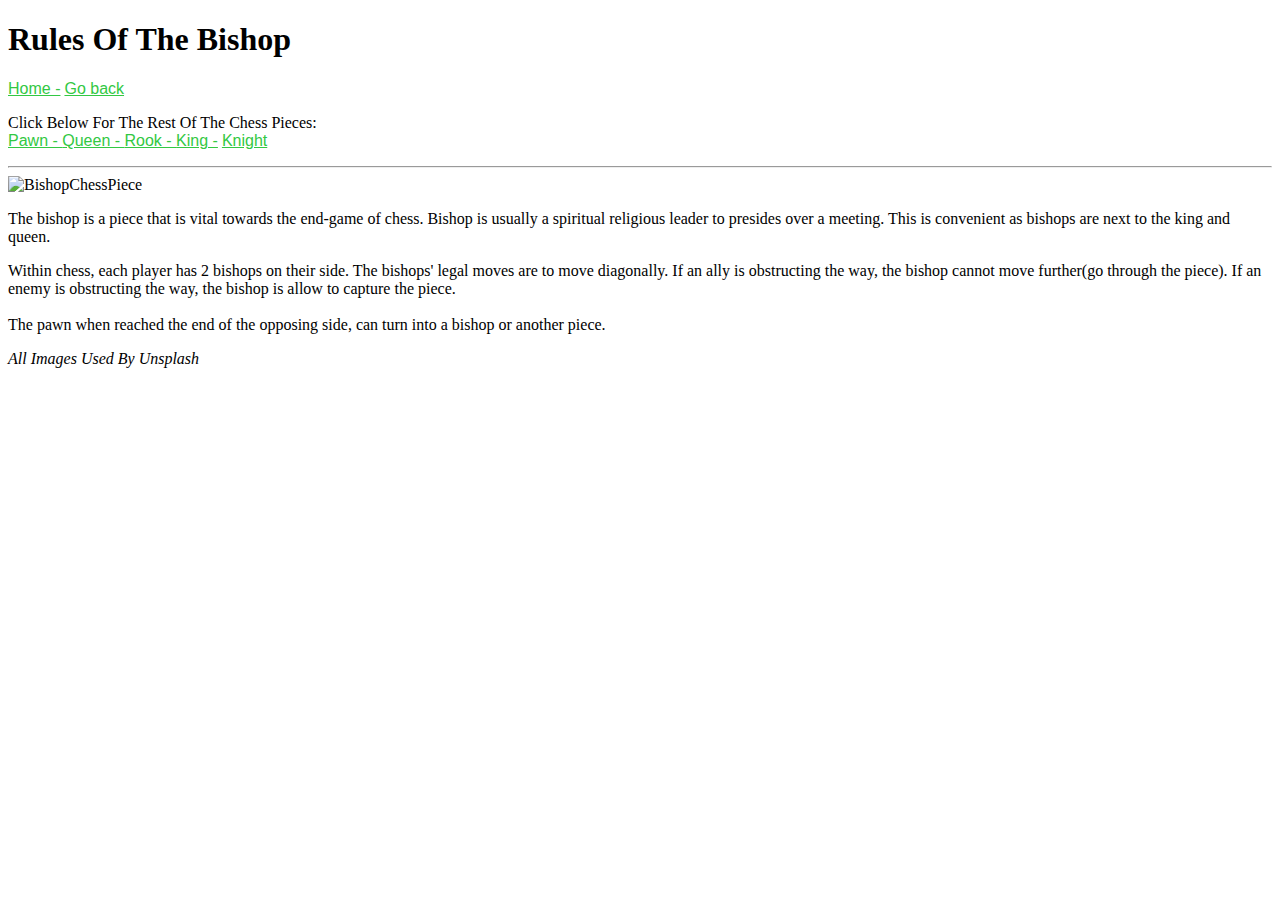
==== bishopchessrules.html @ 97092971 "Add files via upload" ====
<!DOCTYPE html>
<html>
<head>
<style>
  a:link {
  color: #32c843 ;
  background-color: transparent;
  font-size: 16px;
  font-family: Arial, Helvetica, sans-serif;

}

a:visited {
    color: #32c843 ;
  font-size: 16px;
  font-family: Arial, Helvetica, sans-serif;

}

a:hover {
    color: purple ;
  font-size: 16px;
  font-family: Arial, Helvetica, sans-serif;
}

a:active {
  color: #32c843 ;
  font-size: 16px;
  font-family: Arial, Helvetica, sans-serif;
}
    </style>
  </head>
<body>
  <link rel="stylesheet" href= "/style.css">
      <h1 class="title">Rules Of The Bishop</h1>
    <p><a href=/index.html> Home -</a> 
    <a href=/chessrules.html> Go back</a></p>
    <p>Click Below For The Rest Of The Chess Pieces: 
  <br>  
  <a href=pawnchessrules.html>Pawn - </a>
  <a href=queenchessrules.html>Queen - </a> 
  <a href=rookchessrules.html>Rook - </a>  
  <a href=kingchessrules.html> King -</a>  
  <a href=knightchessrules.html>Knight </a> 
  <br>
    </p>
  <hr>
  <img class=bishoppiece src=/bishopchesspiece.jpeg alt=BishopChessPiece>
  <p class="intro">The bishop is a piece that is vital towards the end-game of chess. Bishop is usually a spiritual religious leader to presides over a meeting. This is convenient as bishops are next to the king and queen.</p>
  <p class=paragraph>Within chess, each player has 2 bishops on their side. The bishops' legal moves are to move diagonally. If an ally is obstructing the way, the bishop cannot move further(go through the piece). If an enemy is obstructing the way, the bishop is allow to capture the piece.
<br>
  <br>
  The pawn when reached the end of the opposing side, can turn into a bishop or another piece.</p>
<p><cite>All Images Used By Unsplash</cite>
  <br>
</p>

  
</body>
  
</html>
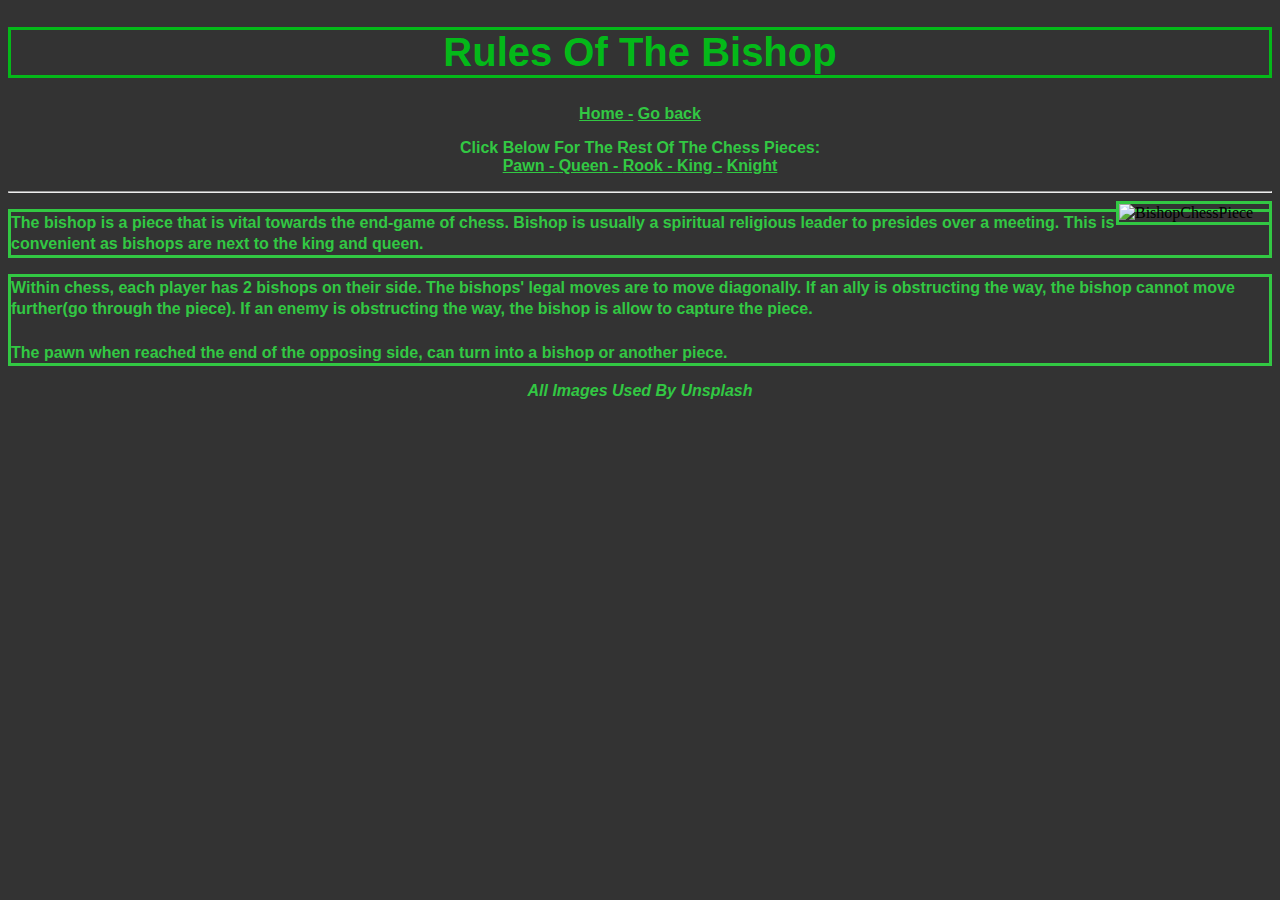
==== commit 7765180d: "Changed Some Stuff and Got It Working" ====
--- a/bishopchessrules.html
+++ b/bishopchessrules.html
@@ -31,10 +31,10 @@
     </style>
   </head>
 <body>
-  <link rel="stylesheet" href= "/style.css">
+  <link rel="stylesheet" href= "style.css">
       <h1 class="title">Rules Of The Bishop</h1>
-    <p><a href=/index.html> Home -</a> 
-    <a href=/chessrules.html> Go back</a></p>
+    <p><a href=index.html> Home -</a> 
+    <a href=chessrules.html> Go back</a></p>
     <p>Click Below For The Rest Of The Chess Pieces: 
   <br>  
   <a href=pawnchessrules.html>Pawn - </a>
--- a/style.css
+++ b/style.css
@@ -0,0 +1,86 @@
+html {
+  height: 100%;
+  width: 100%;
+}
+h1 {
+  text-align: center;
+  color: #04b919;
+  font-size: 40px;
+  font-family: Arial, Helvetica, sans-serif;
+}
+h2 {
+  text-align: center;
+  color: #04b919;
+  font-size: 20px;
+  font-family: Arial, Helvetica, sans-serif;
+}
+
+li {
+  color: #32c843;
+  font-weight: bold;
+  font-family: Arial, Helvetica, sans-serif;
+  line-height: 1.25;
+}
+
+ul {
+  border: solid;
+  border-color: #32c843;
+  color: #32c843;
+  font-weight: bold;
+  font-family: Arial, Helvetica, sans-serif;
+  line-height: 1.25;
+  
+}
+
+body {
+  background-color: #333333;
+}
+p{
+    text-align: center;
+  color: #32c843;
+  font-weight: bold;
+  font-family: Arial, Helvetica, sans-serif;
+}
+
+img{
+  width: 100px;
+  border: solid;
+  border-color:#32c843;
+  float:right
+  
+}
+
+.title {
+    border-color: #32c843 ;
+  border: solid;
+  font-size: 40px
+}
+
+.subheading {
+  border-color: #32c843 ;
+  border: solid;
+  font-size: 25px;
+  font-family: Arial, Helvetica, sans-serif;
+}
+
+.paragraph, .intro {
+  text-align: left;
+  border-color: #32c843 ;
+  border: solid;
+  font-family: Arial, Helvetica, sans-serif;
+  line-height: 1.35;
+
+}
+
+.bishoppiece {
+  float: right;
+  width: 150px;
+}
+
+.queenpiece, .chesshistory {
+  width: 150px;
+}
+
+  
+
+
